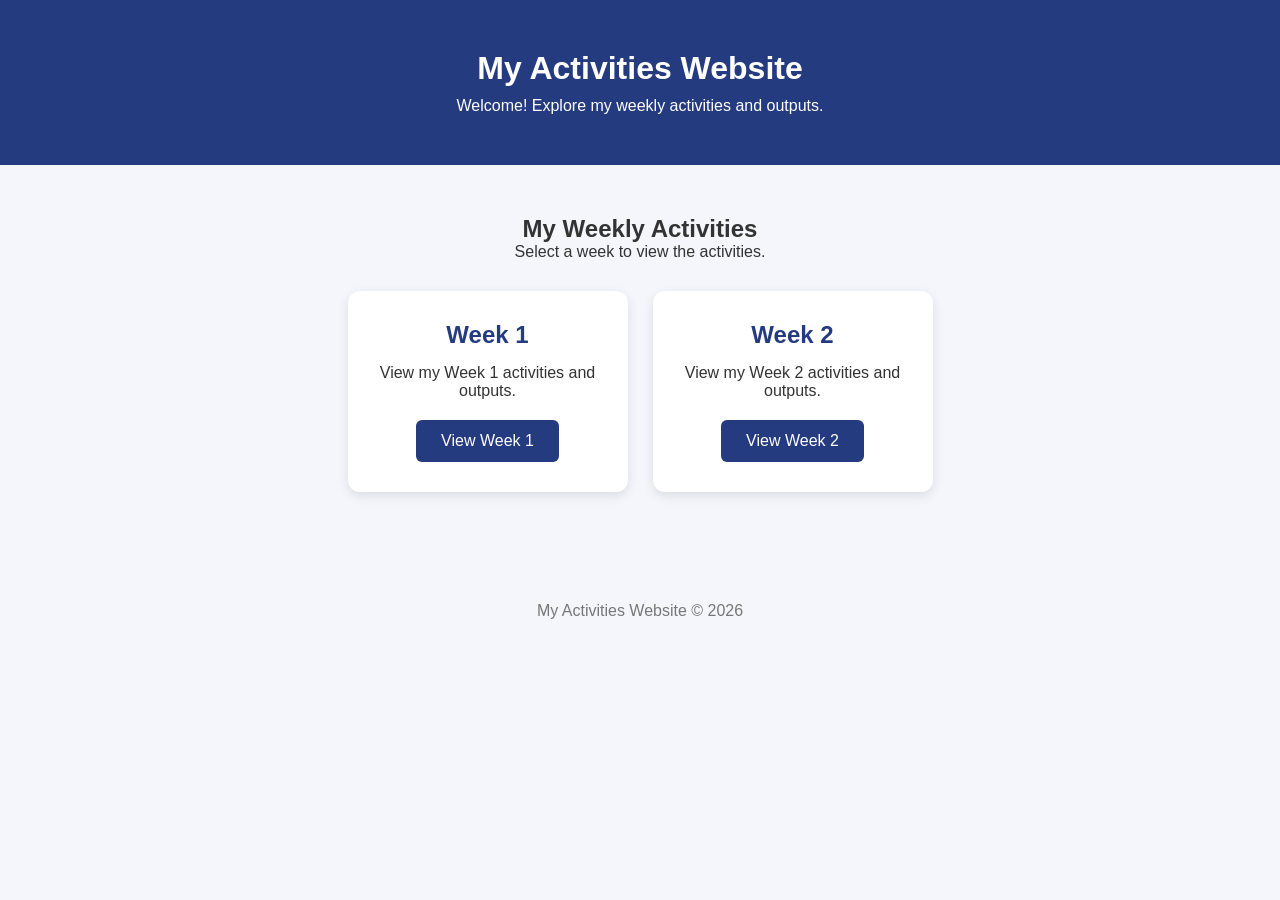
==== index.html @ 6b130743 "Update index.html" ====
<!DOCTYPE html>
<html lang="en">
<head>
    <meta charset="UTF-8">
    <meta name="viewport" content="width=device-width, initial-scale=1.0">
    <title>My Activities Website</title>

    <style>
        * {
            margin: 0;
            padding: 0;
            box-sizing: border-box;
        }

        body {
            font-family: Arial, sans-serif;
            background: #f4f6fb;
            color: #333;
            text-align: center;
        }

        header {
            background: #253b80;
            color: white;
            padding: 50px 20px;
        }

        header h1 {
            font-size: 32px;
            margin-bottom: 10px;
        }

        main {
            padding: 50px 20px;
        }

        .activities {
            display: flex;
            justify-content: center;
            flex-wrap: wrap;
            gap: 25px;
            margin-top: 30px;
        }

        .card {
            background: white;
            padding: 30px;
            width: 280px;
            border-radius: 12px;
            box-shadow: 0 4px 12px rgba(0,0,0,0.1);
        }

        .card h2 {
            margin-bottom: 15px;
            color: #253b80;
        }

        .card p {
            margin-bottom: 20px;
        }

        .card a {
            display: inline-block;
            background: #253b80;
            color: white;
            padding: 12px 25px;
            text-decoration: none;
            border-radius: 6px;
        }

        .card a:hover {
            background: #405bb0;
        }

        footer {
            margin-top: 40px;
            padding: 20px;
            color: #777;
        }
    </style>
</head>

<body>

    <header>
        <h1>My Activities Website</h1>
        <p>Welcome! Explore my weekly activities and outputs.</p>
    </header>

    <main>
        <h2>My Weekly Activities</h2>
        <p>Select a week to view the activities.</p>

        <div class="activities">

            <div class="card">
                <h2>Week 1</h2>
                <p>View my Week 1 activities and outputs.</p>
                <a href="week1/index.html">View Week 1</a>
            </div>

            <div class="card">
                <h2>Week 2</h2>
                <p>View my Week 2 activities and outputs.</p>
                <a href="week2/index.html">View Week 2</a>
            </div>

        </div>
    </main>

    <footer>
        <p>My Activities Website &copy; 2026</p>
    </footer>

</body>
</html>
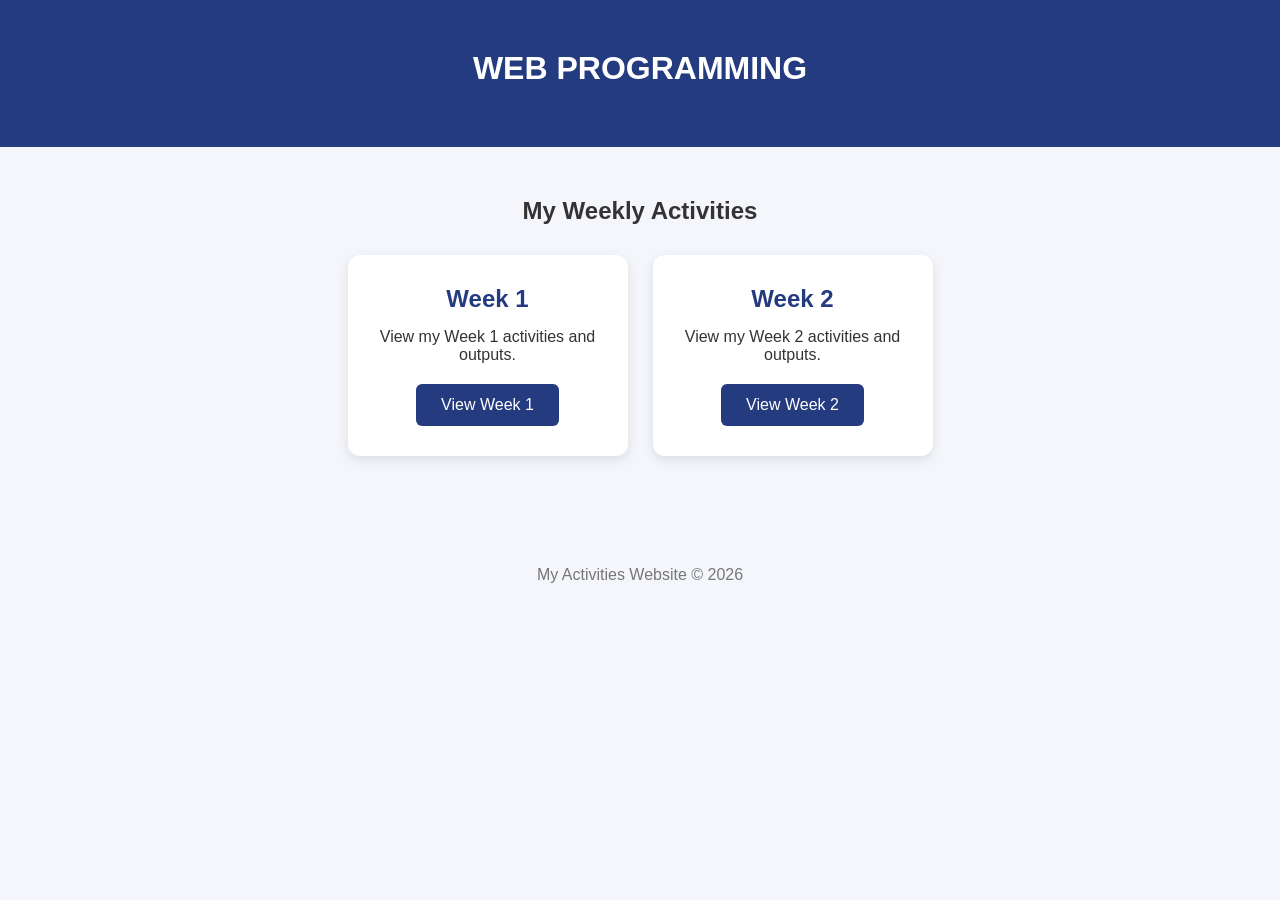
==== commit 62793a86: "Myfirstcommit" ====
--- a/index.html
+++ b/index.html
@@ -4,7 +4,7 @@
 <head>
     <meta charset="UTF-8">
     <meta name="viewport" content="width=device-width, initial-scale=1.0">
-    <title>My Activities Website</title>
+    <title>WEB PROGRAMMING</title>
 
     <style>
         * {
@@ -84,26 +84,24 @@
 <body>
 
     <header>
-        <h1>My Activities Website</h1>
-        <p>Welcome! Explore my weekly activities and outputs.</p>
+        <h1>WEB PROGRAMMING</h1>
     </header>
 
     <main>
         <h2>My Weekly Activities</h2>
-        <p>Select a week to view the activities.</p>
 
         <div class="activities">
 
             <div class="card">
                 <h2>Week 1</h2>
                 <p>View my Week 1 activities and outputs.</p>
-                <a href="week1/index.html">View Week 1</a>
+                <a href="Week 1/index.html">View Week 1</a>
             </div>
 
             <div class="card">
                 <h2>Week 2</h2>
                 <p>View my Week 2 activities and outputs.</p>
-                <a href="week2/index.html">View Week 2</a>
+                <a href="Week 2/index.html">View Week 2</a>
             </div>
 
         </div>
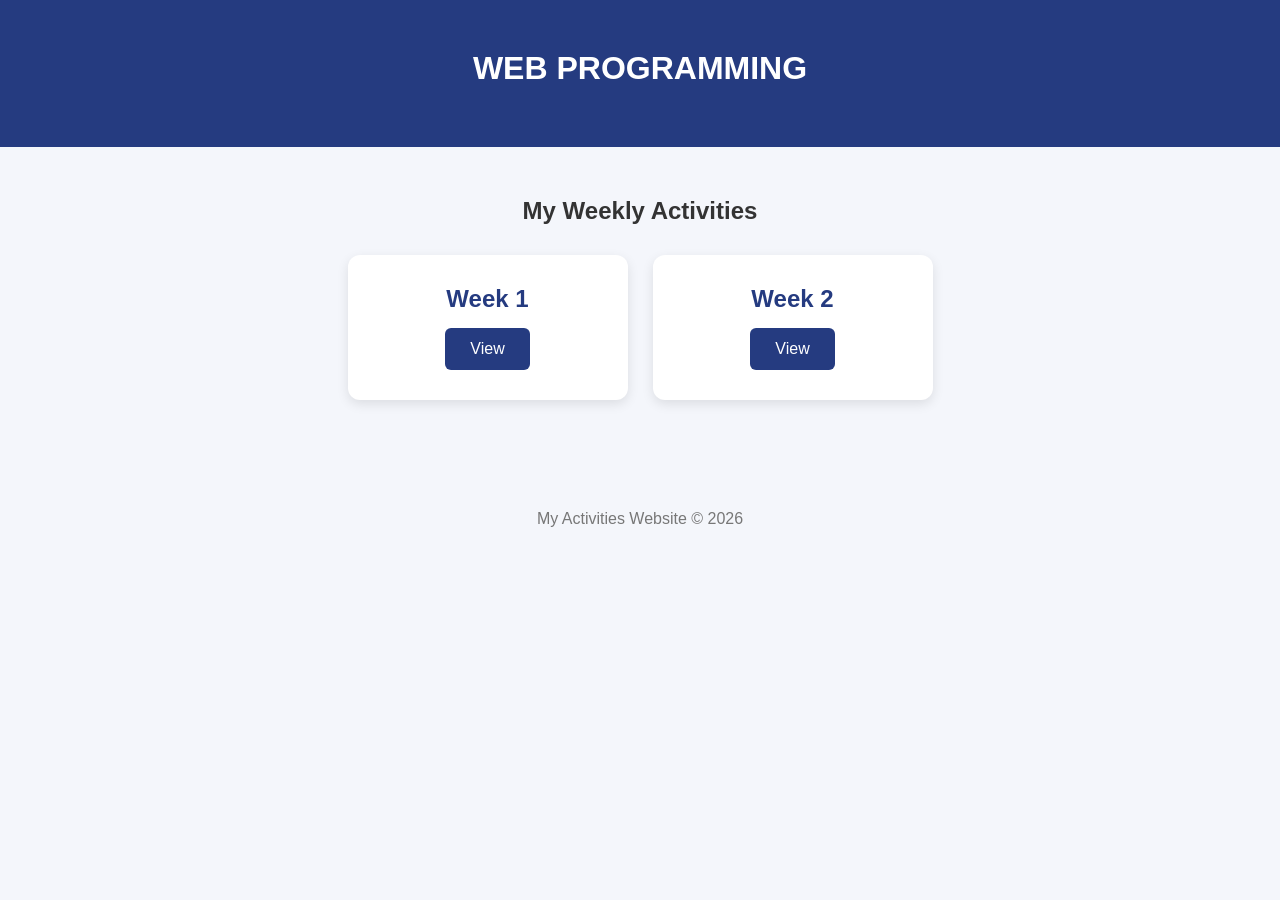
==== commit 27fd2391: "Myfirstcommit" ====
--- a/index.html
+++ b/index.html
@@ -94,14 +94,12 @@
 
             <div class="card">
                 <h2>Week 1</h2>
-                <p>View my Week 1 activities and outputs.</p>
-                <a href="Week 1/index.html">View Week 1</a>
+                <a href="Week 1/index.html">View</a>
             </div>
 
             <div class="card">
                 <h2>Week 2</h2>
-                <p>View my Week 2 activities and outputs.</p>
-                <a href="Week 2/index.html">View Week 2</a>
+                <a href="Week 2/index.html">View</a>
             </div>
 
         </div>
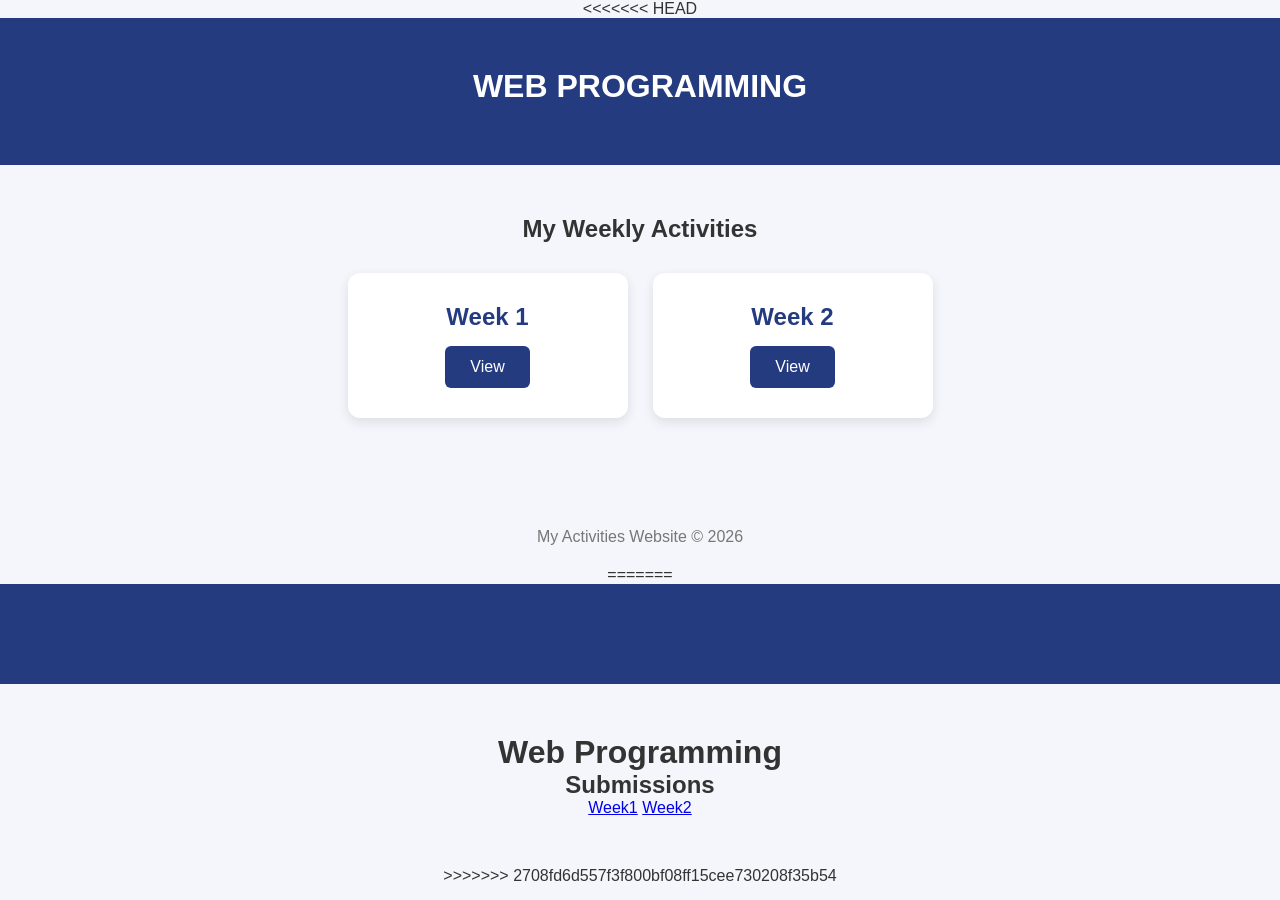
==== commit 4c0af2c4: "Merge branch 'main' of https://github.com/rjugay24118363-ui/csae104project3E" ====
--- a/index.html
+++ b/index.html
@@ -1,3 +1,4 @@
+<<<<<<< HEAD
 
 <!DOCTYPE html>
 <html lang="en">
@@ -111,3 +112,18 @@
 
 </body>
 </html>
+=======
+<!DOCTYPE html>
+<head>
+
+</head>
+<body>
+    <header></header>
+    <main>
+        <h1>Web Programming</h1>
+        <h2>Submissions</h2>
+    <a href="week1">Week1</a>
+    <a href="week2">Week2</a>
+    </main>
+</body>
+>>>>>>> 2708fd6d557f3f800bf08ff15cee730208f35b54
